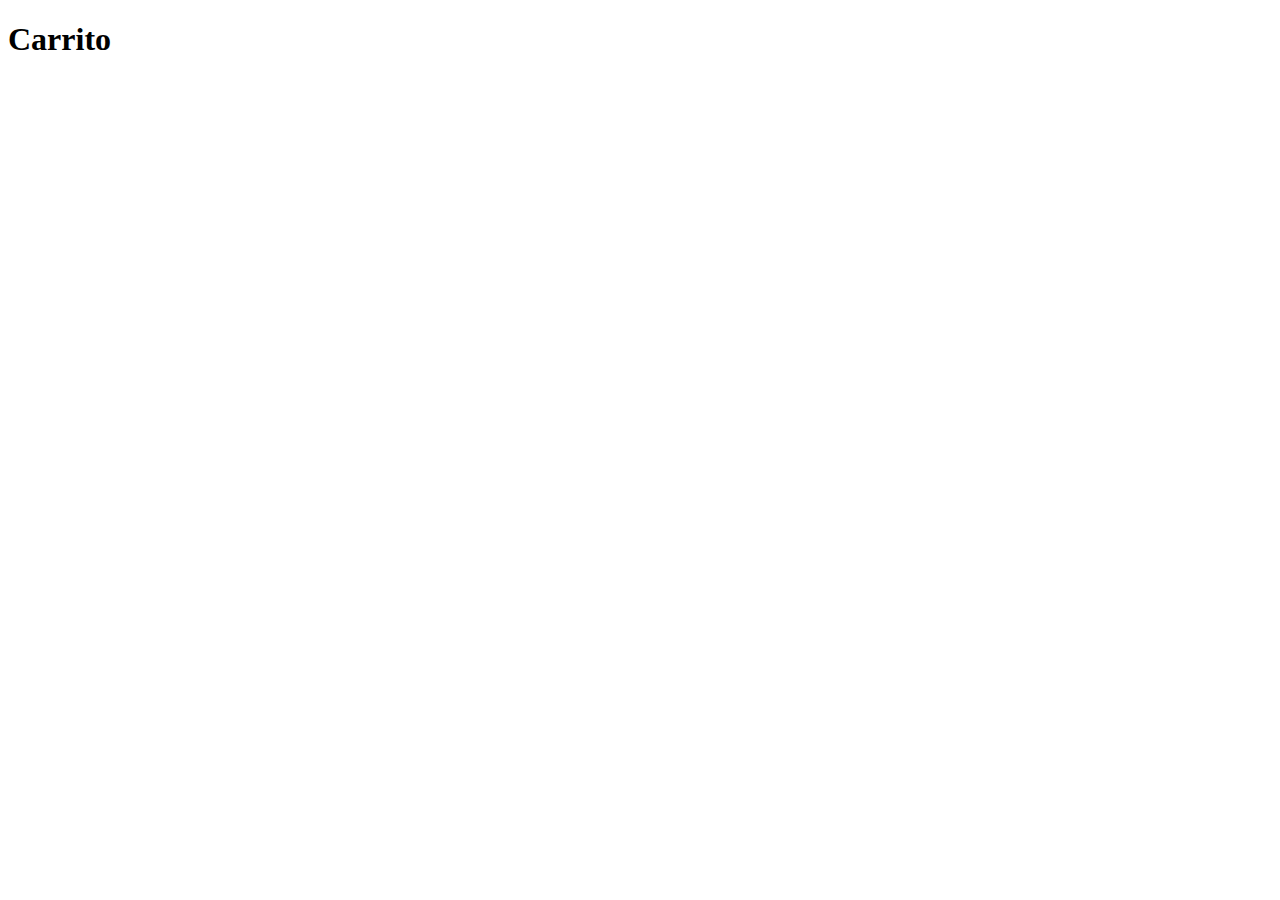
==== carrito.html @ f7b2a902 "Estructura de html" ====
<!DOCTYPE html>
<html lang="en">
<head>
    <meta charset="UTF-8">
    <meta http-equiv="X-UA-Compatible" content="IE=edge">
    <meta name="viewport" content="width=device-width, initial-scale=1.0">
    <title>Document</title>
</head>
<body>
    <h1>Carrito</h1>
</body>
</html>
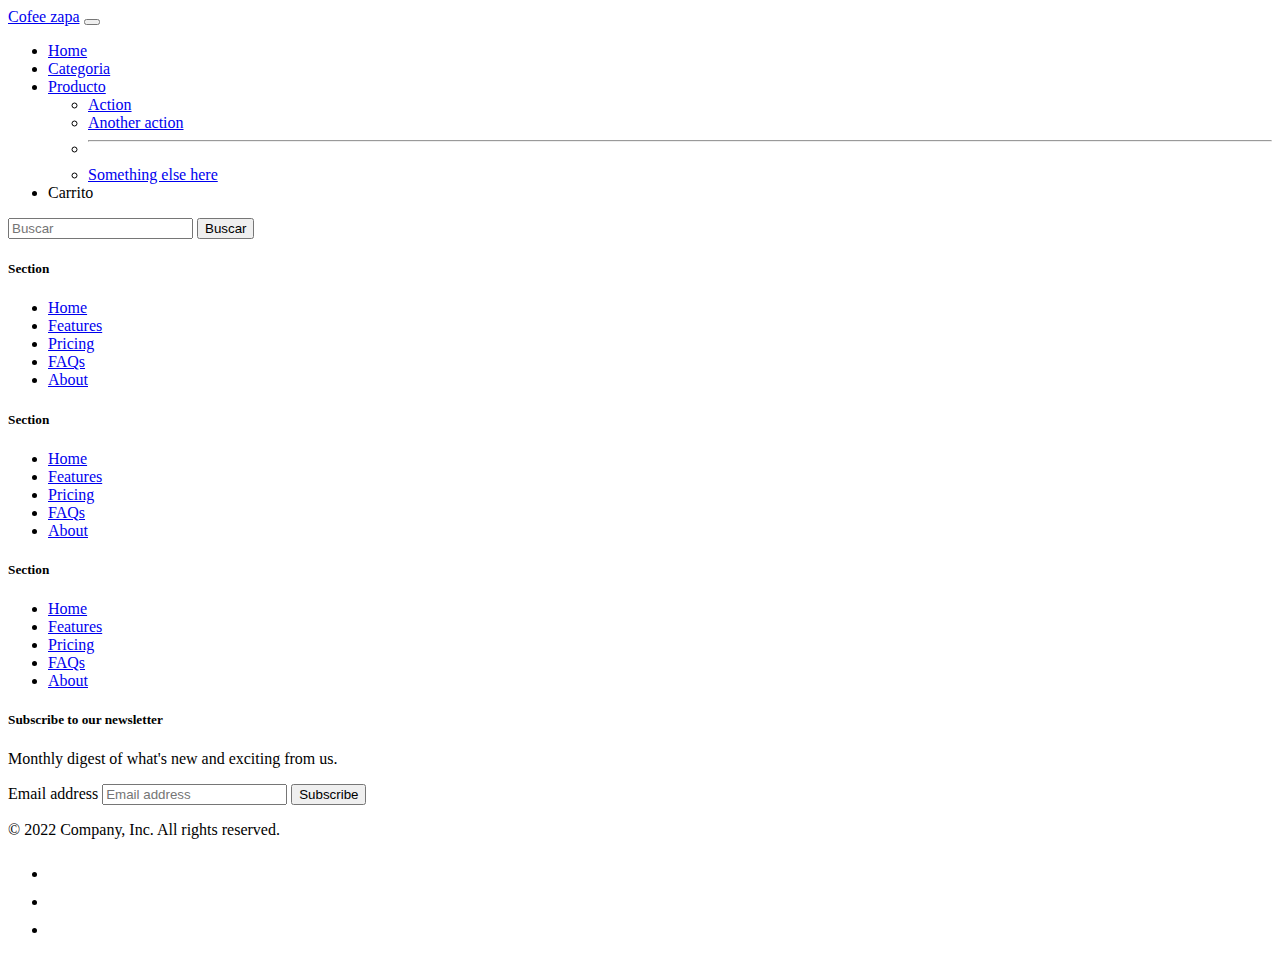
==== commit a10c8a7d: "Agregamos bootstrap, header y footer" ====
--- a/carrito.html
+++ b/carrito.html
@@ -4,9 +4,123 @@
     <meta charset="UTF-8">
     <meta http-equiv="X-UA-Compatible" content="IE=edge">
     <meta name="viewport" content="width=device-width, initial-scale=1.0">
+    <!-- CSS only -->
+    <link href="https://cdn.jsdelivr.net/npm/bootstrap@5.2.0/dist/css/bootstrap.min.css" rel="stylesheet"
+      integrity="sha384-gH2yIJqKdNHPEq0n4Mqa/HGKIhSkIHeL5AyhkYV8i59U5AR6csBvApHHNl/vI1Bx" crossorigin="anonymous">
+    <!-- JavaScript Bundle with Popper -->
+    <script src="https://cdn.jsdelivr.net/npm/bootstrap@5.2.0/dist/js/bootstrap.bundle.min.js"
+      integrity="sha384-A3rJD856KowSb7dwlZdYEkO39Gagi7vIsF0jrRAoQmDKKtQBHUuLZ9AsSv4jD4Xa"
+      crossorigin="anonymous"></script>
+    <link rel="stylesheet" href="style.css">
     <title>Document</title>
 </head>
 <body>
-    <h1>Carrito</h1>
+    <div class="container">
+        <nav class="navbar navbar-expand-lg bg-light">
+            <div class="container-fluid">
+              <a class="navbar-brand" href="#">Cofee zapa</a>
+              <button class="navbar-toggler" type="button" data-bs-toggle="collapse" data-bs-target="#navbarSupportedContent"
+                aria-controls="navbarSupportedContent" aria-expanded="false" aria-label="Toggle navigation">
+                <span class="navbar-toggler-icon"></span>
+              </button>
+              <div class="collapse navbar-collapse" id="navbarSupportedContent">
+                <ul class="navbar-nav me-auto mb-2 mb-lg-0">
+                  <li class="nav-item">
+                    <a class="nav-link active" aria-current="page" href="#">Home</a>
+                  </li>
+                  <li class="nav-item">
+                    <a class="nav-link" href="#">Categoria</a>
+                  </li>
+                  <li class="nav-item dropdown">
+                    <a class="nav-link dropdown-toggle" href="#" role="button" data-bs-toggle="dropdown"
+                      aria-expanded="false">
+                      Producto
+                    </a>
+                    <ul class="dropdown-menu">
+                      <li><a class="dropdown-item" href="#">Action</a></li>
+                      <li><a class="dropdown-item" href="#">Another action</a></li>
+                      <li>
+                        <hr class="dropdown-divider">
+                      </li>
+                      <li><a class="dropdown-item" href="#">Something else here</a></li>
+                    </ul>
+                  </li>
+                  <li class="nav-item">
+                    <a class="nav-link disabled">Carrito</a>
+                  </li>
+                </ul>
+                <form class="d-flex" role="search">
+                  <input class="form-control me-2" type="search" placeholder="Buscar" aria-label="Search">
+                  <button class="btn btn-outline-success" type="submit">Buscar</button>
+                </form>
+              </div>
+            </div>
+          </nav>
+
+
+          <footer class="py-5 border-top">
+            <div class="row">
+                <div class="col-6 col-md-2 mb-3">
+                    <h5>Section</h5>
+                    <ul class="nav flex-column">
+                        <li class="nav-item mb-2"><a href="#" class="nav-link p-0 text-muted">Home</a></li>
+                        <li class="nav-item mb-2"><a href="#" class="nav-link p-0 text-muted">Features</a></li>
+                        <li class="nav-item mb-2"><a href="#" class="nav-link p-0 text-muted">Pricing</a></li>
+                        <li class="nav-item mb-2"><a href="#" class="nav-link p-0 text-muted">FAQs</a></li>
+                        <li class="nav-item mb-2"><a href="#" class="nav-link p-0 text-muted">About</a></li>
+                    </ul>
+                </div>
+      
+                <div class="col-6 col-md-2 mb-3">
+                    <h5>Section</h5>
+                    <ul class="nav flex-column">
+                        <li class="nav-item mb-2"><a href="#" class="nav-link p-0 text-muted">Home</a></li>
+                        <li class="nav-item mb-2"><a href="#" class="nav-link p-0 text-muted">Features</a></li>
+                        <li class="nav-item mb-2"><a href="#" class="nav-link p-0 text-muted">Pricing</a></li>
+                        <li class="nav-item mb-2"><a href="#" class="nav-link p-0 text-muted">FAQs</a></li>
+                        <li class="nav-item mb-2"><a href="#" class="nav-link p-0 text-muted">About</a></li>
+                    </ul>
+                </div>
+      
+                <div class="col-6 col-md-2 mb-3">
+                    <h5>Section</h5>
+                    <ul class="nav flex-column">
+                        <li class="nav-item mb-2"><a href="#" class="nav-link p-0 text-muted">Home</a></li>
+                        <li class="nav-item mb-2"><a href="#" class="nav-link p-0 text-muted">Features</a></li>
+                        <li class="nav-item mb-2"><a href="#" class="nav-link p-0 text-muted">Pricing</a></li>
+                        <li class="nav-item mb-2"><a href="#" class="nav-link p-0 text-muted">FAQs</a></li>
+                        <li class="nav-item mb-2"><a href="#" class="nav-link p-0 text-muted">About</a></li>
+                    </ul>
+                </div>
+      
+                <div class="col-md-5 offset-md-1 mb-3">
+                    <form>
+                        <h5>Subscribe to our newsletter</h5>
+                        <p>Monthly digest of what's new and exciting from us.</p>
+                        <div class="d-flex flex-column flex-sm-row w-100 gap-2">
+                            <label for="newsletter1" class="visually-hidden">Email address</label>
+                            <input id="newsletter1" type="text" class="form-control" placeholder="Email address">
+                            <button class="btn btn-primary" type="button">Subscribe</button>
+                        </div>
+                    </form>
+                </div>
+            </div>
+      
+            <div class="d-flex flex-column flex-sm-row justify-content-between py-4 my-4 border-top">
+                <p>© 2022 Company, Inc. All rights reserved.</p>
+                <ul class="list-unstyled d-flex">
+                    <li class="ms-3"><a class="link-dark" href="#"><svg class="bi" width="24" height="24">
+                                <use xlink:href="#twitter"></use>
+                            </svg></a></li>
+                    <li class="ms-3"><a class="link-dark" href="#"><svg class="bi" width="24" height="24">
+                                <use xlink:href="#instagram"></use>
+                            </svg></a></li>
+                    <li class="ms-3"><a class="link-dark" href="#"><svg class="bi" width="24" height="24">
+                                <use xlink:href="#facebook"></use>
+                            </svg></a></li>
+                </ul>
+            </div>
+        </footer>
+    </div>    
 </body>
 </html>--- a/style.css
+++ b/style.css
@@ -0,0 +1,7 @@
+.carousel {
+    margin-bottom: 20px;
+}
+
+.productos, .py-5 {
+    margin-top: 20px;
+}
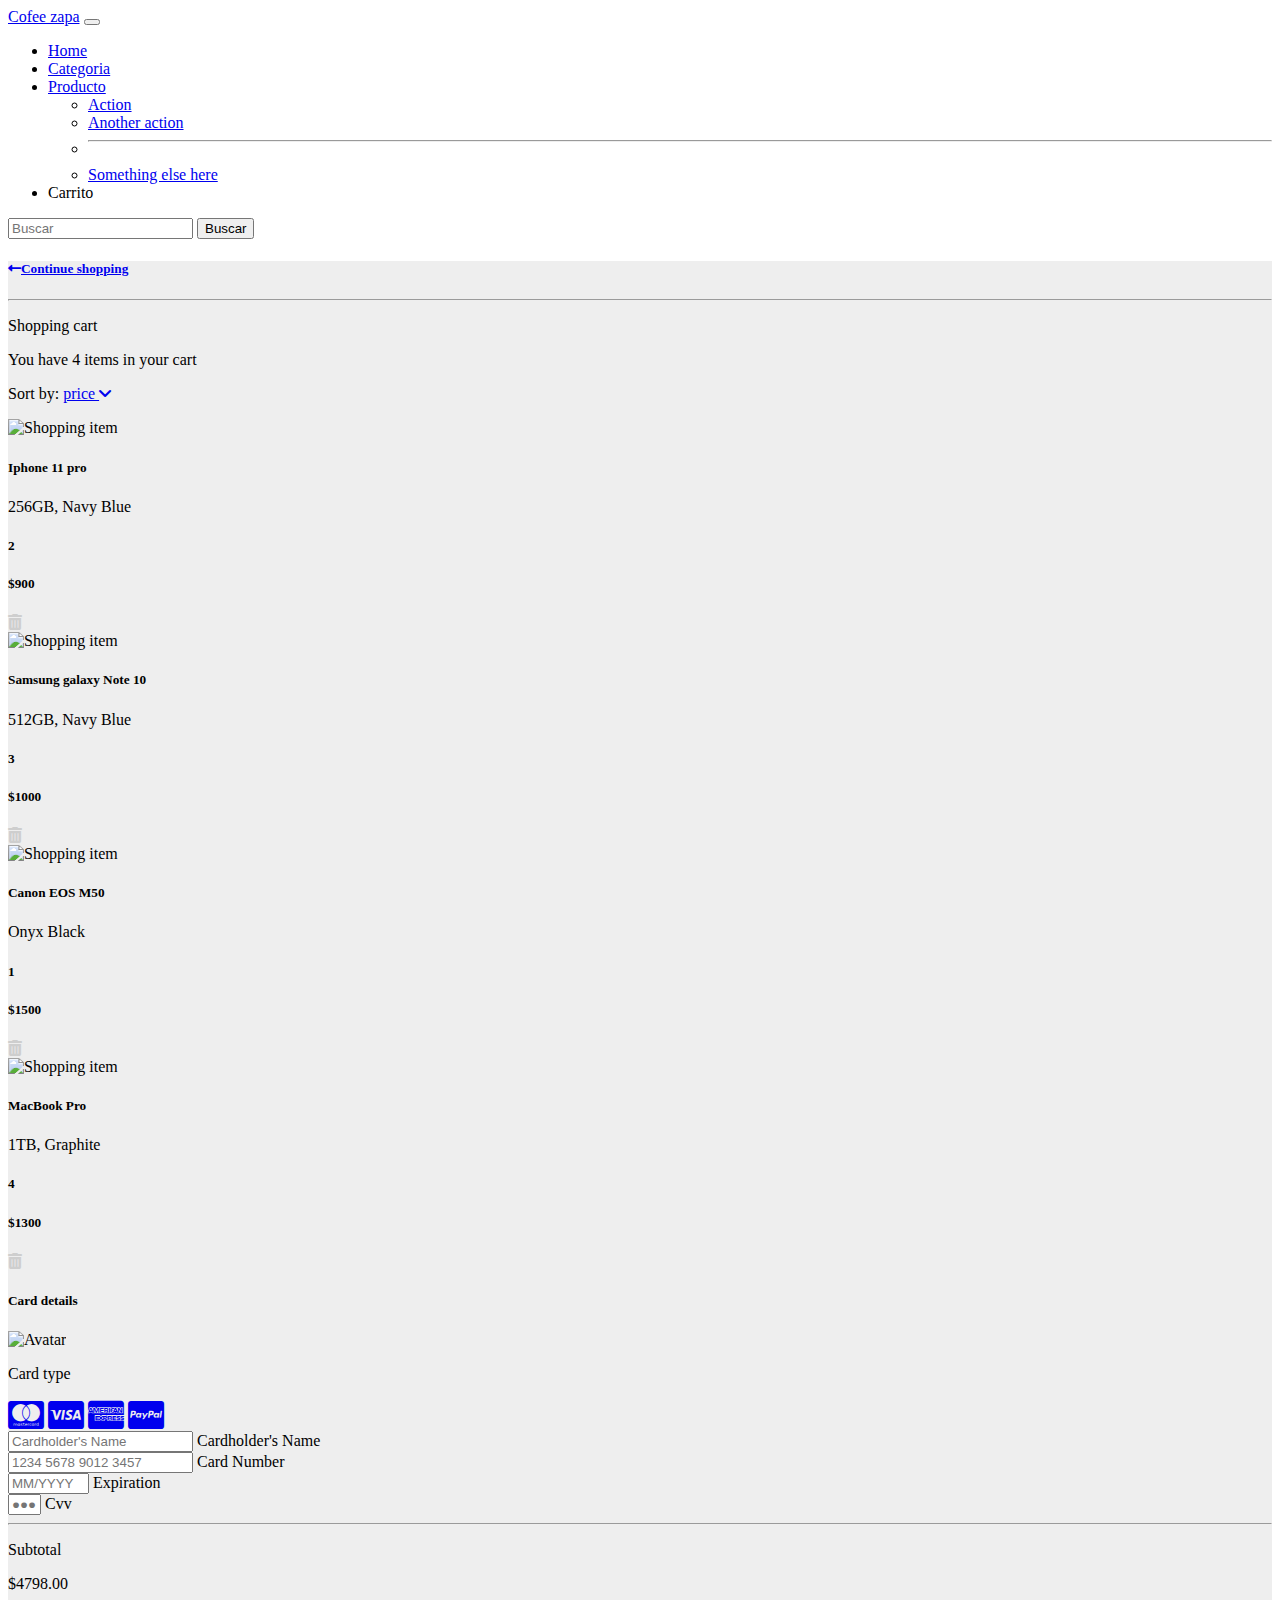
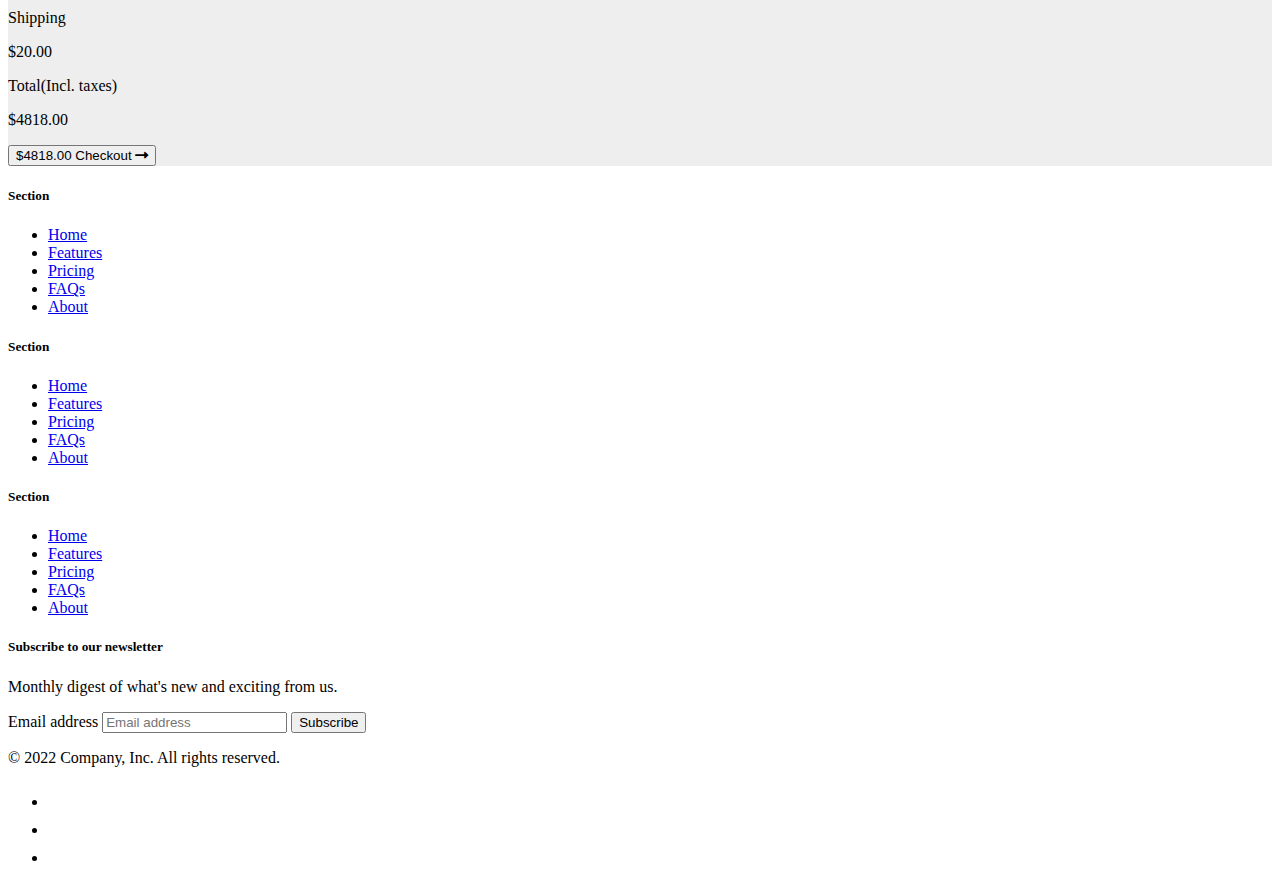
==== commit c49bc7a1: "Agregamos layout de carrito" ====
--- a/carrito.html
+++ b/carrito.html
@@ -11,6 +11,8 @@
     <script src="https://cdn.jsdelivr.net/npm/bootstrap@5.2.0/dist/js/bootstrap.bundle.min.js"
       integrity="sha384-A3rJD856KowSb7dwlZdYEkO39Gagi7vIsF0jrRAoQmDKKtQBHUuLZ9AsSv4jD4Xa"
       crossorigin="anonymous"></script>
+      <link rel="stylesheet" href="https://cdnjs.cloudflare.com/ajax/libs/font-awesome/6.0.0/css/all.min.css">
+
     <link rel="stylesheet" href="style.css">
     <title>Document</title>
 </head>
@@ -57,6 +59,255 @@
             </div>
           </nav>
 
+          <div class="cart">
+            <section class="h-100 h-custom" style="background-color: #eee;">
+                <div class="container py-5 h-100">
+                    <div class="row d-flex justify-content-center align-items-center h-100">
+                        <div class="col">
+                            <div class="card">
+                                <div class="card-body p-4">
+
+                                    <div class="row">
+
+                                        <div class="col-lg-7">
+                                            <h5 class="mb-3"><a href="#!" class="text-body"><i
+                                                        class="fas fa-long-arrow-alt-left me-2"></i>Continue
+                                                    shopping</a></h5>
+                                            <hr>
+
+                                            <div class="d-flex justify-content-between align-items-center mb-4">
+                                                <div>
+                                                    <p class="mb-1">Shopping cart</p>
+                                                    <p class="mb-0">You have 4 items in your cart</p>
+                                                </div>
+                                                <div>
+                                                    <p class="mb-0"><span class="text-muted">Sort by:</span> <a
+                                                            href="#!" class="text-body">price <i
+                                                                class="fas fa-angle-down mt-1"></i></a></p>
+                                                </div>
+                                            </div>
+                                            <div class="cart-items">
+
+
+                                                <div class="card mb-3 item">
+                                                    <div class="card-body">
+                                                        <div class="d-flex justify-content-between">
+                                                            <div class="d-flex flex-row align-items-center">
+                                                                <div>
+                                                                    <img src="https://mdbcdn.b-cdn.net/img/Photos/new-templates/bootstrap-shopping-carts/img1.webp"
+                                                                        class="img-fluid rounded-3" alt="Shopping item"
+                                                                        style="width: 65px;">
+                                                                </div>
+                                                                <div class="ms-3">
+                                                                    <h5 class="item-name">Iphone 11 pro</h5>
+                                                                    <p class="small mb-0 item-desc">256GB, Navy Blue</p>
+                                                                </div>
+                                                            </div>
+                                                            <div class="d-flex flex-row align-items-center">
+                                                                <div style="width: 50px;">
+                                                                    <h5 class="fw-normal mb-0 item-cant">2</h5>
+                                                                </div>
+                                                                <div style="width: 80px;">
+                                                                    <h5 class="mb-0 item-price">$900</h5>
+                                                                </div>
+                                                                <a href="#!" style="color: #cecece;"><i
+                                                                        class="fas fa-trash-alt"></i></a>
+                                                            </div>
+                                                        </div>
+                                                    </div>
+                                                </div>
+                                                <div class="card mb-3 item">
+                                                    <div class="card-body">
+                                                        <div class="d-flex justify-content-between">
+                                                            <div class="d-flex flex-row align-items-center">
+                                                                <div>
+                                                                    <img src="https://mdbcdn.b-cdn.net/img/Photos/new-templates/bootstrap-shopping-carts/img2.webp"
+                                                                        class="img-fluid rounded-3" alt="Shopping item"
+                                                                        style="width: 65px;">
+                                                                </div>
+                                                                <div class="ms-3">
+                                                                    <h5 class="item-name">Samsung galaxy Note 10</h5>
+                                                                    <p class="small mb-0 item-desc">512GB, Navy Blue</p>
+                                                                </div>
+                                                            </div>
+                                                            <div class="d-flex flex-row align-items-center">
+                                                                <div style="width: 50px;">
+                                                                    <h5 class="fw-normal mb-0 item-cant">3</h5>
+                                                                </div>
+                                                                <div style="width: 80px;">
+                                                                    <h5 class="mb-0 item-price">$1000</h5>
+                                                                </div>
+                                                                <a href="#!" style="color: #cecece;"><i
+                                                                        class="fas fa-trash-alt"></i></a>
+                                                            </div>
+                                                        </div>
+                                                    </div>
+                                                </div>
+                                                <div class="card mb-3 item">
+                                                    <div class="card-body">
+                                                        <div class="d-flex justify-content-between">
+                                                            <div class="d-flex flex-row align-items-center">
+                                                                <div>
+                                                                    <img src="https://mdbcdn.b-cdn.net/img/Photos/new-templates/bootstrap-shopping-carts/img3.webp"
+                                                                        class="img-fluid rounded-3" alt="Shopping item"
+                                                                        style="width: 65px;">
+                                                                </div>
+                                                                <div class="ms-3">
+                                                                    <h5 class="item-name">Canon EOS M50
+                                                                    </h5>
+                                                                    <p class="small mb-0 item-desc">Onyx Black
+
+                                                                    </p>
+                                                                </div>
+                                                            </div>
+                                                            <div class="d-flex flex-row align-items-center">
+                                                                <div style="width: 50px;">
+                                                                    <h5 class="fw-normal mb-0 item-cant">1</h5>
+                                                                </div>
+                                                                <div style="width: 80px;">
+                                                                    <h5 class="mb-0 item-price">$1500</h5>
+                                                                </div>
+                                                                <a href="#!" style="color: #cecece;"><i
+                                                                        class="fas fa-trash-alt"></i></a>
+                                                            </div>
+                                                        </div>
+                                                    </div>
+                                                </div>
+                                                <div class="card mb-3 item">
+                                                    <div class="card-body">
+                                                        <div class="d-flex justify-content-between">
+                                                            <div class="d-flex flex-row align-items-center">
+                                                                <div>
+                                                                    <img src="https://mdbcdn.b-cdn.net/img/Photos/new-templates/bootstrap-shopping-carts/img4.webp"
+                                                                        class="img-fluid rounded-3" alt="Shopping item"
+                                                                        style="width: 65px;">
+                                                                </div>
+                                                                <div class="ms-3">
+                                                                    <h5 class="item-name">MacBook Pro
+                                                                    </h5>
+                                                                    <p class="small mb-0 item-desc">1TB, Graphite
+
+                                                                    </p>
+                                                                </div>
+                                                            </div>
+                                                            <div class="d-flex flex-row align-items-center">
+                                                                <div style="width: 50px;">
+                                                                    <h5 class="fw-normal mb-0 item-cant">4</h5>
+                                                                </div>
+                                                                <div style="width: 80px;">
+                                                                    <h5 class="mb-0 item-price">$1300</h5>
+                                                                </div>
+                                                                <a href="#!" style="color: #cecece;"><i
+                                                                        class="fas fa-trash-alt"></i></a>
+                                                            </div>
+                                                        </div>
+                                                    </div>
+                                                </div>
+                                                
+                                                
+                                            </div>
+                                        </div>
+                                        <div class="col-lg-5">
+
+                                            <div class="card rounded-3 bg-cart-color">
+                                                <div class="card-body">
+                                                    <div class="d-flex justify-content-between align-items-center mb-4">
+                                                        <h5 class="mb-0">Card details</h5>
+                                                        <img src="https://mdbcdn.b-cdn.net/img/Photos/Avatars/avatar-6.webp"
+                                                            class="img-fluid rounded-3" style="width: 45px;"
+                                                            alt="Avatar">
+                                                    </div>
+
+                                                    <p class="small mb-2">Card type</p>
+                                                    <a href="#!" type="submit" class="text-black"><i
+                                                            class="fab fa-cc-mastercard fa-2x me-2"></i></a>
+                                                    <a href="#!" type="submit" class="text-black"><i
+                                                            class="fab fa-cc-visa fa-2x me-2"></i></a>
+                                                    <a href="#!" type="submit" class="text-black"><i
+                                                            class="fab fa-cc-amex fa-2x me-2"></i></a>
+                                                    <a href="#!" type="submit" class="text-black"><i
+                                                            class="fab fa-cc-paypal fa-2x"></i></a>
+
+                                                    <form class="mt-4">
+                                                        <div class="form-outline form-white mb-4">
+                                                            <input type="text" id="typeName"
+                                                                class="form-control form-control-lg" siez="17"
+                                                                placeholder="Cardholder's Name" />
+                                                            <label class="form-label" for="typeName">Cardholder's
+                                                                Name</label>
+                                                        </div>
+
+                                                        <div class="form-outline form-white mb-4">
+                                                            <input type="text" id="typeText"
+                                                                class="form-control form-control-lg" siez="17"
+                                                                placeholder="1234 5678 9012 3457" minlength="19"
+                                                                maxlength="19" />
+                                                            <label class="form-label" for="typeText">Card Number</label>
+                                                        </div>
+
+                                                        <div class="row mb-4">
+                                                            <div class="col-md-6">
+                                                                <div class="form-outline form-white">
+                                                                    <input type="text" id="typeExp"
+                                                                        class="form-control form-control-lg"
+                                                                        placeholder="MM/YYYY" size="7" id="exp"
+                                                                        minlength="7" maxlength="7" />
+                                                                    <label class="form-label"
+                                                                        for="typeExp">Expiration</label>
+                                                                </div>
+                                                            </div>
+                                                            <div class="col-md-6">
+                                                                <div class="form-outline form-white">
+                                                                    <input type="password" id="typeText"
+                                                                        class="form-control form-control-lg"
+                                                                        placeholder="&#9679;&#9679;&#9679;" size="1"
+                                                                        minlength="3" maxlength="3" />
+                                                                    <label class="form-label" for="typeText">Cvv</label>
+                                                                </div>
+                                                            </div>
+                                                        </div>
+
+                                                    </form>
+
+                                                    <hr class="my-4">
+
+                                                    <div class="d-flex justify-content-between">
+                                                        <p class="mb-2">Subtotal</p>
+                                                        <p class="mb-2 subtotal">$4798.00</p>
+                                                    </div>
+
+                                                    <div class="d-flex justify-content-between">
+                                                        <p class="mb-2 shipping">Shipping</p>
+                                                        <p class="mb-2">$20.00</p>
+                                                    </div>
+
+                                                    <div class="d-flex justify-content-between mb-4">
+                                                        <p class="mb-2 total">Total(Incl. taxes)</p>
+                                                        <p class="mb-2">$4818.00</p>
+                                                    </div>
+
+                                                    <button type="button" class="btn btn-secondary btn-block btn-lg checkout">
+                                                        <div class="d-flex justify-content-between">
+                                                            <span>$4818.00</span>
+                                                            <span>Checkout <i
+                                                                    class="fas fa-long-arrow-alt-right ms-2"></i></span>
+                                                        </div>
+                                                    </button>
+
+                                                </div>
+                                            </div>
+
+                                        </div>
+
+                                    </div>
+
+                                </div>
+                            </div>
+                        </div>
+                    </div>
+                </div>
+            </section>
+        </div>
 
           <footer class="py-5 border-top">
             <div class="row">
